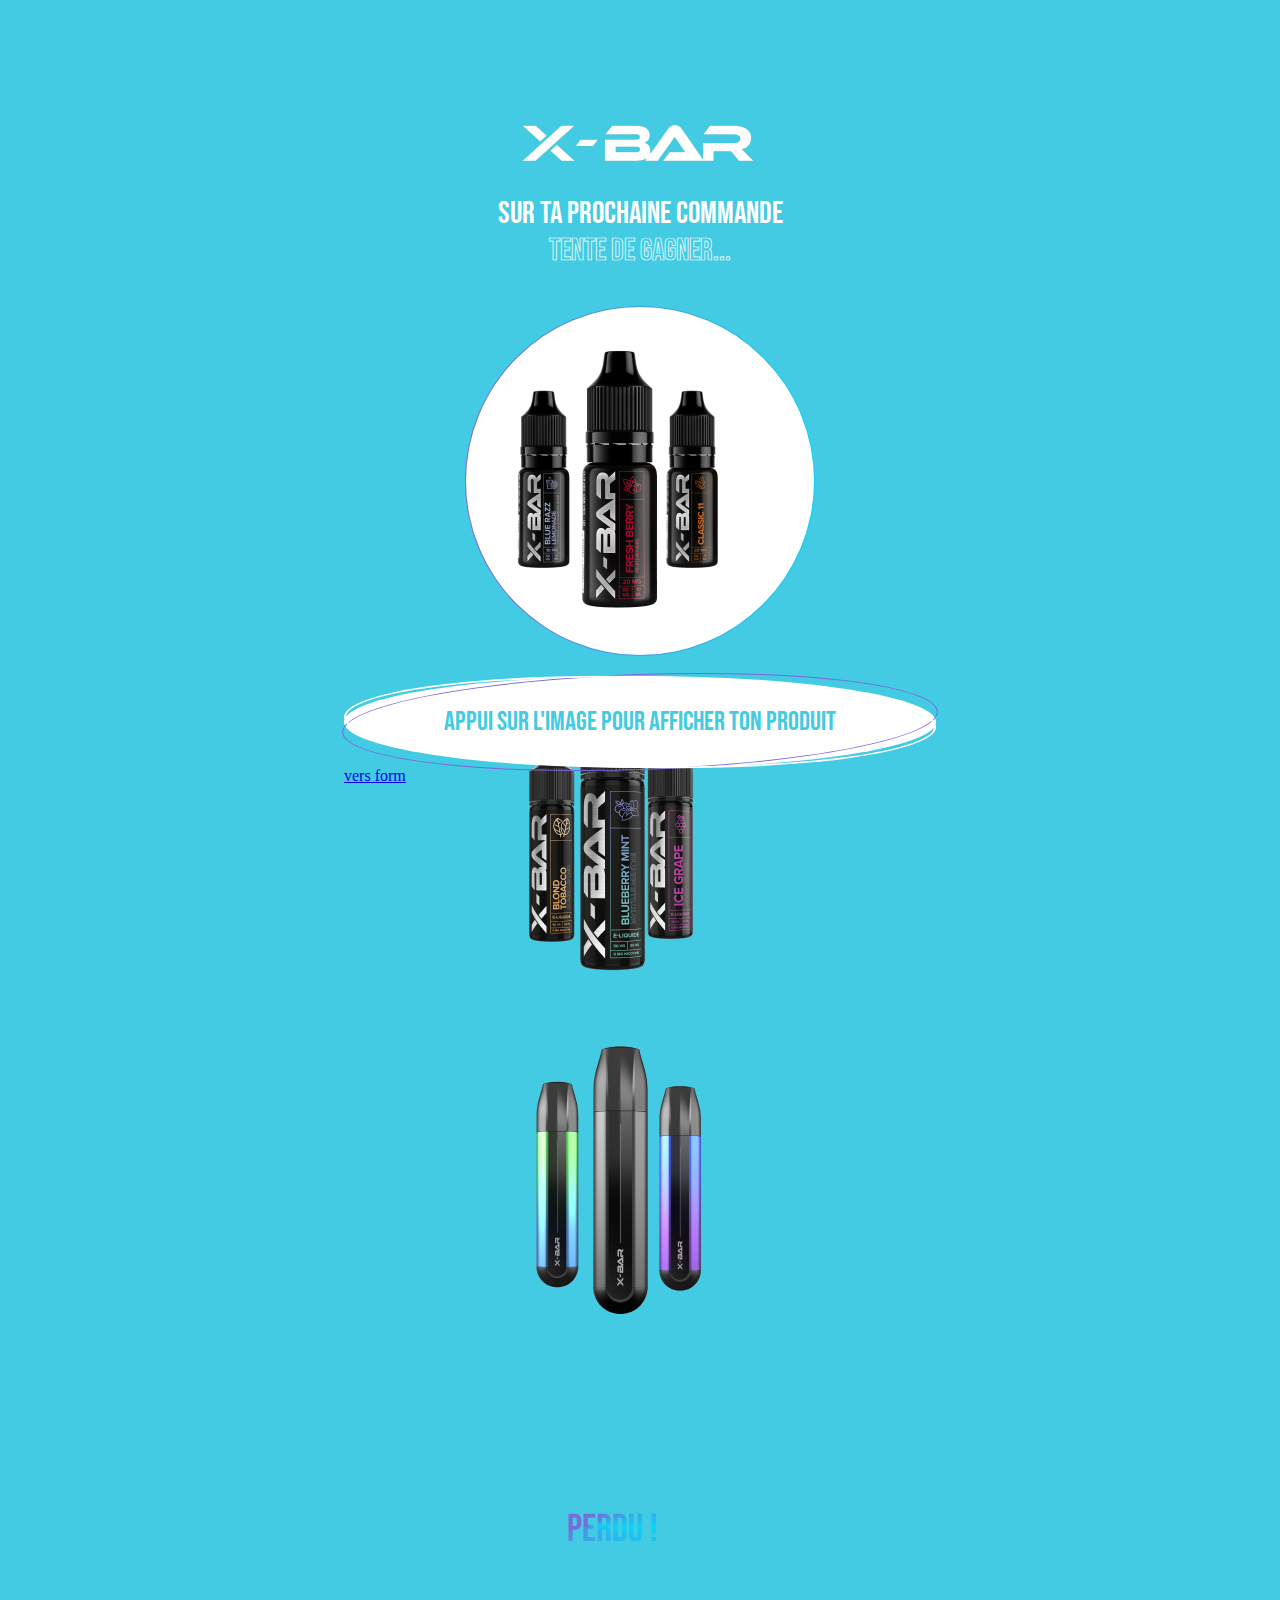
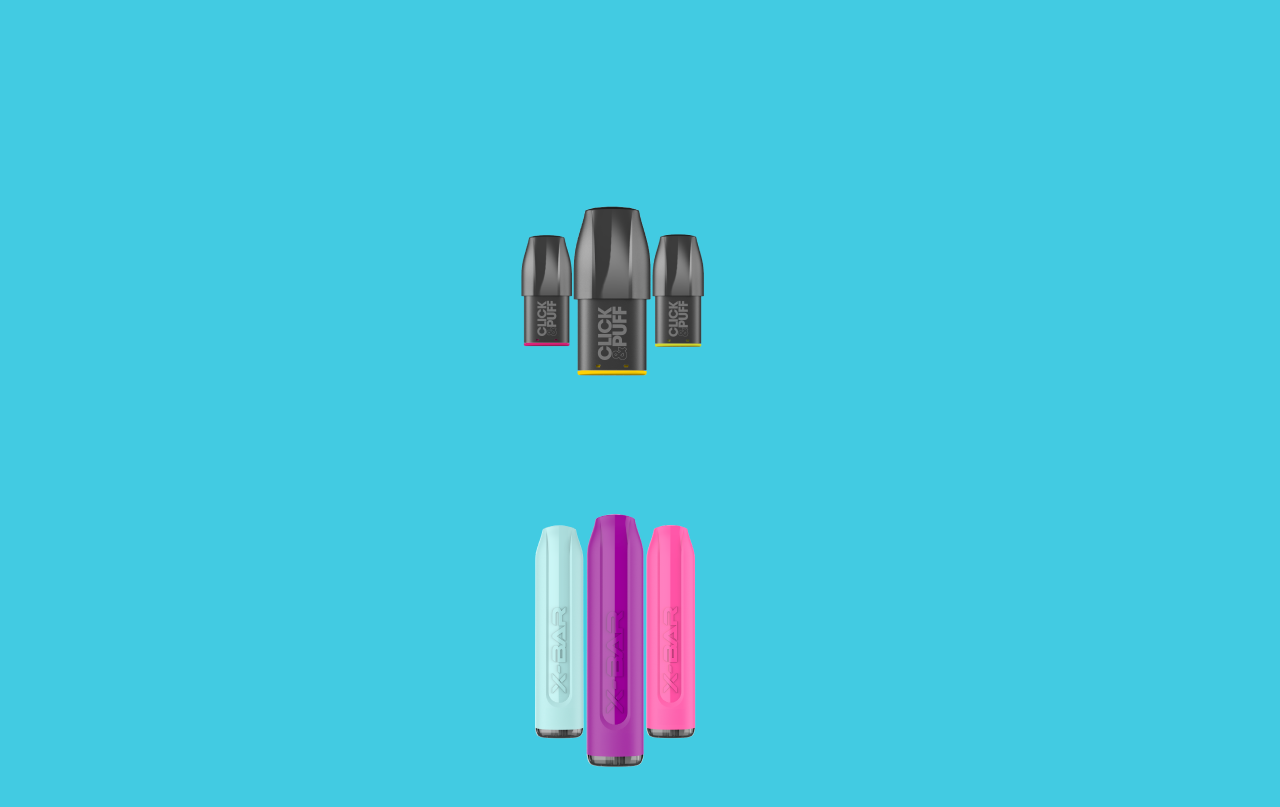
==== index.html @ b21be798 "go" ====
<!DOCTYPE html>
<html lang="en">

<head>
    <meta charset="UTF-8">
    <meta name="viewport" content="width=device-width, initial-scale=1.0">
    <link rel="stylesheet" href="./style.css">
    <title>X-BAR mini-jeu</title>
    <script src="./script.js"></script>

</head>

<body>
    <div id="Etape1Container"><!--Logo-->
        <div id="Logo">
            <img src="./assets/images/Logo.png" alt="Logo X-BAR">
        </div>
        <!--Titres h4-->
        <h4 class="title-h4">
            Sur ta prochaine commande
        </h4>
        <h4 class="title-h4-border">
            Tente de gagner...
        </h4>
        <!--jeu roulette-->
        <div id="PlayerRoulette">
            <img src="./assets/images/e-liquide-10ml.png">
            <img src="./assets/images/e-liquide-50ml.png" alt="">
            <img src="./assets/images/kit-solo.png" alt="">
            <img src="./assets/images/perdu.png" alt="">
            <img src="./assets/images/pod.png" alt="">
            <img src="./assets/images/x-bar-v2.png" alt="">
        </div>

        <!--Bouton pour afficher produit-->
        <div id="BtnEtape1Container">
            <button id="BtnEtape1">
                Appui sur l'image pour afficher ton produit
            </button>
        </div><a href="./form.html">vers form</a>
    </div>

    <script>
        // document.addEventListener("DOMContentLoaded", function () {
        //     var playerRoulette = document.getElementById("PlayerRoulette");
        //     var images = playerRoulette.getElementsByTagName("img");
        //     var isSpinning = false;

        //     // Function to spin the roulette
        //     function spinRoulette() {
        //         if (!isSpinning) {
        //             isSpinning = true;
        //             var interval = setInterval(function () {
        //                 for (var i = 0; i < images.length; i++) {
        //                     var currentPosition = parseFloat(images[i].style.top) || 0;
        //                     var newPosition = currentPosition + 1;
        //                     images[i].style.top = newPosition + "px";
        //                 }
        //             }, 10);

        //             // Stop spinning after 2 seconds (2000 milliseconds)
        //             setTimeout(function () {
        //                 clearInterval(interval);
        //                 isSpinning = false;
        //             }, 2000);
        //         }
        //     }

        //     // Add click event listener to stop spinning on click
        //     playerRoulette.addEventListener("click", function () {
        //         if (isSpinning) {
        //             spinRoulette();
        //         }
        //     });
        // });
    </script>
</body>

</html>
---- style.css ----
/************************************************
     CSS RESET
************************************************/

html,
body,
div,
span,
applet,
object,
iframe,
h1,
h2,
h3,
h4,
h5,
h6,
p,
blockquote,
pre,
a,
abbr,
acronym,
address,
big,
cite,
code,
del,
dfn,
em,
img,
ins,
kbd,
q,
s,
samp,
small,
strike,
strong,
sub,
sup,
tt,
var,
b,
u,
i,
center,
dl,
dt,
dd,
ol,
ul,
li,
fieldset,
form,
label,
legend,
table,
caption,
tbody,
tfoot,
thead,
tr,
th,
td,
article,
aside,
canvas,
details,
embed,
figure,
figcaption,
footer,
header,
hgroup,
menu,
nav,
output,
ruby,
section,
summary,
time,
mark,
audio,
video {
  margin: 0;
  padding: 0;
  border: 0;
  font-size: 100%;
  font: inherit;
  vertical-align: baseline;
}
article,
aside,
details,
figcaption,
figure,
footer,
header,
hgroup,
menu,
nav,
section {
  display: block;
}
html {
  box-sizing: border-box;
}
*,
*:before,
*:after {
  box-sizing: inherit;
}
body {
  line-height: 1;
}
ol,
ul {
  list-style: none;
}
blockquote,
q {
  quotes: none;
}
blockquote:before,
blockquote:after,
q:before,
q:after {
  content: "";
  content: none;
}
table {
  border-collapse: collapse;
  border-spacing: 0;
}

/****** End CSS reset ********/

/*global*/
body {
  background-color: #42cbe2;
  /* height: 100vh; */
  display: flex;
  justify-content: center;
  align-items: center;
  vertical-align: middle;
  max-width: 800px;
  margin: auto;
}

@font-face {
  font-family: "BebasNeue-regular";
  src: url(./assets/fonts/BebasNeue-Regular.ttf);
}

@font-face {
  font-family: "Inter-Regular";
  src: url(./assets/fonts/static/Inter-Regular.ttf);
}

@font-face {
  font-family: "Poppins-Regular";
  src: url(./assets/fonts/Poppins-Regular.ttf);
}

.relative {
  position: relative;
}

.absolute {
  position: absolute;
}

#Etape1Container {
        height: 100vh;  
display: flex;
flex-direction: column;
justify-content: center;
}

#Etape2Container {
    height: 100vh;  
    display: flex;
  justify-content: center;
  align-items: center;
  flex-direction: column;
}
/*fin global*/

/*étape 1*/
#Logo {
  display: flex;
  justify-content: center;
  margin-bottom: 20px;
}

.title-h4 {
  color: white;
  text-transform: uppercase;
  text-align: center;
  font-size: 1.938rem;
  font-family: "BebasNeue-Regular";
  margin-bottom: 5px;
}

.title-h4-border {
  font-family: "BebasNeue-Regular";
  font-size: 1.938rem;
  text-align: center;
  text-transform: uppercase;
  color: transparent;
  -webkit-text-stroke: 0.7px white;
  margin-bottom: 20px;
  /* -webkit-text-fill-color: white; voir en cas de non prise en charge du navigateur */
}

#PlayerRoulette {
  height: 350px;
  width: 350px;
  background-color: white;
  margin:20px auto;
  background: linear-gradient(white, white) padding-box,
    linear-gradient(to right, #7d67d9, #08d3f7) border-box;
  border-radius: 50em;
  border: 1px solid transparent;
  margin-bottom: 20px;
}

#BtnEtape1Container {
  display: inline-flex;
  position: relative;
  left: 50%;
  transform: translateX(-50%);
}

#BtnEtape1 {
  font-family: "BebasNeue-Regular";
  font-size: 1.7rem;
  color: #42cbe2;
  border-radius: 50%;
  padding: 30px 100px;
  border: none;
  background-color: white;
}

#BtnEtape1::before {
  content: "";
  position: absolute;
  top: -2px;
  left: -2px;
  right: -2px;
  bottom: -2px;
  border-radius: 50%;
  border: 1px solid #7d67d9;
  transform: rotate(-2deg);
}

#BtnEtape1::after {
  content: "";
  position: absolute;
  top: 0px;
  left: 0px;
  right: 0px;
  bottom: 0px;
  transform: rotate(1deg);
  border: 2px solid white;
  border-radius: 50%;
}
/*fin étape 1*/

/*etape2*/
#ContactForm {
  max-width: 400px;
  margin: 0 auto;
}

#ContactForm input {
  display: block;
  width: 100%;
  padding: 8px 10px 8px 35px;
  border-radius: 25px;
  border: none;
}

::placeholder {
  font-family: "Poppins-Regular";
}

#CheckboxCgv {
  display: flex;
  align-items: center;
  margin-left: 15%;
  margin-top: 35px;
}

#CheckboxCgv input[type="checkbox"] {
  width: 20px;
  height: 20px;
  margin-bottom: 0;
}

#CheckboxCgv a {
  color: white;
  text-decoration: none;
  display: inline-block;
  vertical-align: middle;
  margin-left: 5px;
  font-family: "Inter-Regular";
}

#ContactForm button {
  display: block;
  margin: auto;
  border: none;
  background-color: white;
  color: #42cbe2;
  font-family: "Bebas-Neue";
  font-size: 1.5em;
  padding: 7px 20px;
  border-radius: 25px;
  text-transform: uppercase;
  font-weight: bold;
}

#email {
  background-image: url("./assets/images/MailIcon.png");
  background-repeat: no-repeat;
  background-position: 13px center;
  background-size: 15px;
}

#email:focus {
  outline: none;
  border: 2px solid #7d67d9;
  background-image: url("./assets/images/mailIconGradient.png");
}

#tel {
  background-image: url("./assets/images/PhoneIcon.png");
  background-repeat: no-repeat;
  background-position: 13px center;
  background-size: 10px;
  margin-top: 35px;
}

#tel:focus {
  outline: none;
  border: 2px solid #7d67d9;
  background-image: url("./assets/images/PhoneIconGradient.png");
}
#prenom {
  background-image: url("./assets/images/UserIcon.png");
  background-repeat: no-repeat;
  background-position: 13px center;
  background-size: 15px;
  margin-top: 35px;
}

#prenom:focus {
  outline: none;
  border: 2px solid #7d67d9;
  background-image: url("./assets/images/UserIconGradient.png");
}

/*erreurs formulaires*/

.error-message {
  color: #D73939;
  font-size: 1.1em;
  line-height: 2em;
}
.error-message-cgv {
  color: #D73939;
  font-size: 1.1em;
  line-height: 2em;
 margin-left: 65px;
 margin-bottom: 30px;
}

.error {
     border: 2px solid #D73939!important;
}
#email.error {
      background-image: url("./assets/images/MailErrorIcon.png");
}
#tel.error {
      background-image: url("./assets/images/PhoneIconError.png");
}
#prenom.error {
      background-image: url("./assets/images/MailErrorIcon.png");
}

/*fin etape 2*/

/*CGV*/

#CgvContainer p {
    margin-top: 35px;
    font-family: "Poppins-Regular";
    font-size: 1.3em;
    text-align: justify;
}

#CgvContainer #Logo {
    margin-top: 35px !important;
}

#CgvFirstParagraph {
    width: 60%;
    margin: auto;
    text-align: center !important;
}

#CgvContainer p:last-of-type {
    margin-bottom: 35px;
}

#ReturnIcon {
    top: 20px;
    right: 10%;
    cursor: pointer;
}
/*fin CGV*/
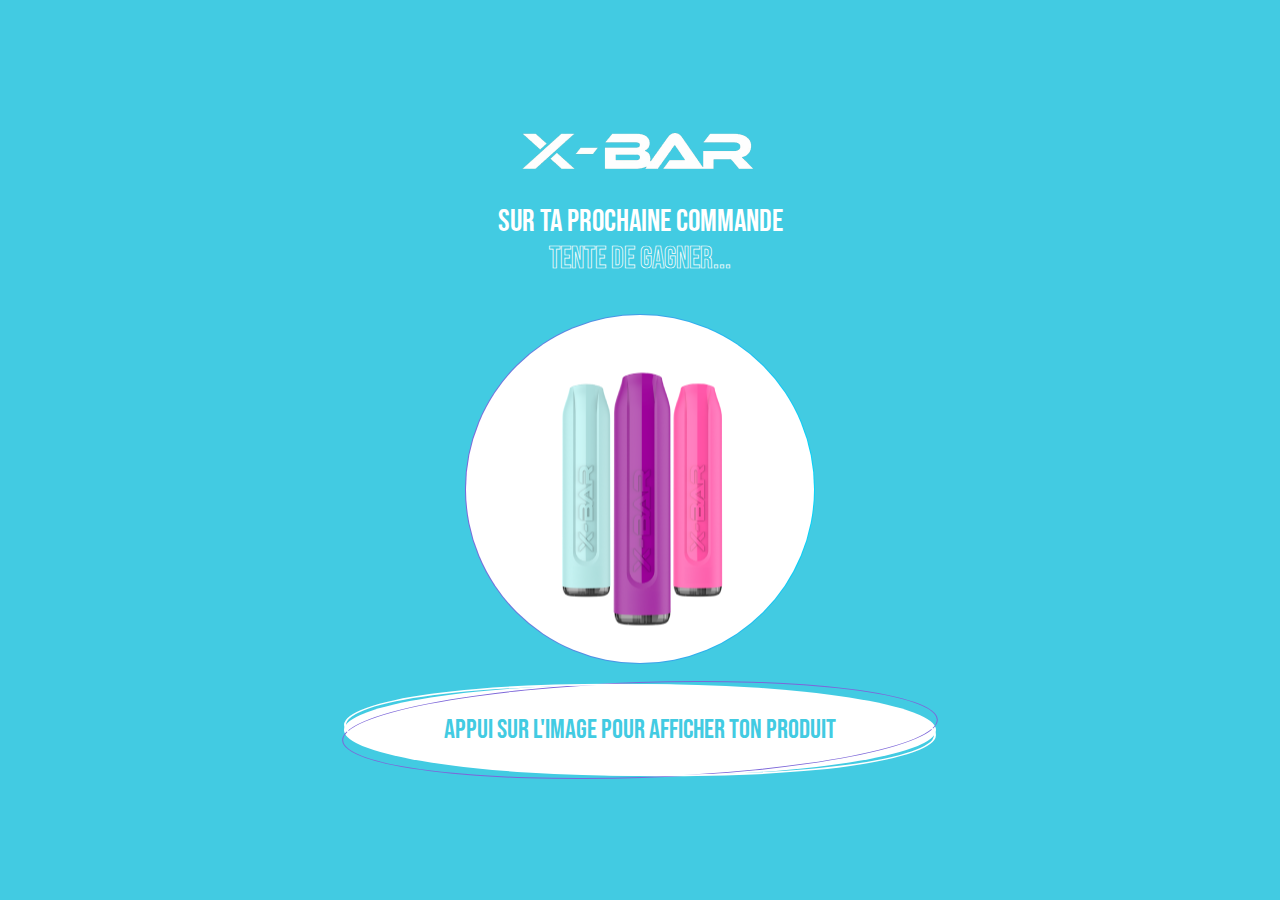
==== commit 7e1c9d75: "go" ====
--- a/index.html
+++ b/index.html
@@ -23,13 +23,13 @@
             Tente de gagner...
         </h4>
         <!--jeu roulette-->
-        <div id="PlayerRoulette">
-            <img src="./assets/images/e-liquide-10ml.png">
-            <img src="./assets/images/e-liquide-50ml.png" alt="">
-            <img src="./assets/images/kit-solo.png" alt="">
-            <img src="./assets/images/perdu.png" alt="">
-            <img src="./assets/images/pod.png" alt="">
-            <img src="./assets/images/x-bar-v2.png" alt="">
+        <div id="PlayerRoulette" class="relative">
+            <img src="./assets/images/e-liquide-10ml.png" class="img-roulette absolute">
+            <img src="./assets/images/e-liquide-50ml.png" class="img-roulette absolute">
+            <img src="./assets/images/kit-solo.png" class="img-roulette absolute">
+            <img src="./assets/images/perdu.png" class="img-roulette absolute">
+            <img src="./assets/images/pod.png" class="img-roulette absolute">
+            <img src="./assets/images/x-bar-v2.png" class="img-roulette absolute">
         </div>
 
         <!--Bouton pour afficher produit-->
@@ -37,42 +37,90 @@
             <button id="BtnEtape1">
                 Appui sur l'image pour afficher ton produit
             </button>
-        </div><a href="./form.html">vers form</a>
+        </div>
+
+        <div id="CouponLinkContainer">
+            <h4 class="title-h4-border">Je récupère mon coupon</h4>
+            <img src="./assets/images/DownloadIcon.png" id="couponLink">
+        </div>
     </div>
 
     <script>
+
+        document.addEventListener("DOMContentLoaded", function () {
+            var playerRoulette = document.getElementById("PlayerRoulette");
+            var images = playerRoulette.getElementsByTagName("img");
+            var currentIndex = 0;
+            var intervalId;
+            var button = document.getElementById("BtnEtape1");
+            var couponLink = document.getElementById("CouponLinkContainer");
+            var link = document.getElementById("couponLink")
+
+            var imageTexts = [
+                " 1 E-liquide 10 ml",
+                " 1 E-liquide 50 ml",
+                " 1 Kit solo click&puff",
+                "Une prochaine fois ! ",
+                "1 Pod Click&Puff",
+                "  1 X-bar V2  "
+            ];
+
+            function scrollImages() {
+                images[currentIndex].style.display = "none";
+                currentIndex = (currentIndex + 1) % images.length;
+                images[currentIndex].style.display = "block";
+                couponLink.style.display = "none"
+            }
+
+            intervalId = setInterval(scrollImages, 40);
+
+            playerRoulette.addEventListener("click", function () {
+                clearInterval(intervalId);
+                for (var i = 0; i < images.length; i++) {
+                    images[i].style.display = "none";
+                }
+                images[currentIndex].style.display = "block";
+                couponLink.style.display = "block";
+                button.textContent = imageTexts[currentIndex];
+            });
+
+            link.addEventListener('click', () => {
+                window.location.href = "./form.html?" + imageTexts[currentIndex]
+            })
+        });
         // document.addEventListener("DOMContentLoaded", function () {
         //     var playerRoulette = document.getElementById("PlayerRoulette");
         //     var images = playerRoulette.getElementsByTagName("img");
-        //     var isSpinning = false;
+        //     var animationDuration = 2000; // Durée de l'animation en millisecondes
+        //     var initialTop = -100; // Position initiale des images en pourcentage (au-dessus de la div)
 
-        //     // Function to spin the roulette
-        //     function spinRoulette() {
-        //         if (!isSpinning) {
-        //             isSpinning = true;
-        //             var interval = setInterval(function () {
-        //                 for (var i = 0; i < images.length; i++) {
-        //                     var currentPosition = parseFloat(images[i].style.top) || 0;
-        //                     var newPosition = currentPosition + 1;
-        //                     images[i].style.top = newPosition + "px";
-        //                 }
-        //             }, 10);
+        //     // Fonction pour démarrer l'animation de chaque image
+        //     function startAnimation(index) {
+        //         images[index].style.top = initialTop + "%"; // Réinitialiser la position de l'image au-dessus de la div
+        //         setTimeout(function () {
+        //             images[index].style.transition = "top " + animationDuration / 1000 + "s ease-in-out"; // Définir la transition CSS
+        //             images[index].style.top = "200%"; // Déplacer l'image vers le bas de la div
 
-        //             // Stop spinning after 2 seconds (2000 milliseconds)
-        //             setTimeout(function () {
-        //                 clearInterval(interval);
-        //                 isSpinning = false;
-        //             }, 2000);
+        //             // Si c'est la dernière image, recommencer à la première image
+        //             if (index === images.length - 1) {
+        //                 setTimeout(startAnimations, animationDuration);
+        //             }
+        //         }, index * animationDuration); // Démarrer l'animation de chaque image avec un délai basé sur l'index
+        //     }
+
+        //     // Fonction pour démarrer les animations pour toutes les images
+        //     function startAnimations() {
+        //         for (var i = 0; i < images.length; i++) {
+        //             startAnimation(i); // Démarrer l'animation de chaque image
         //         }
         //     }
 
-        //     // Add click event listener to stop spinning on click
-        //     playerRoulette.addEventListener("click", function () {
-        //         if (isSpinning) {
-        //             spinRoulette();
-        //         }
-        //     });
+        //     // Appeler la fonction pour démarrer les animations
+        //     startAnimations();
         // });
+
+
+
     </script>
 </body>
 
--- a/style.css
+++ b/style.css
@@ -241,6 +241,7 @@
   padding: 30px 100px;
   border: none;
   background-color: white;
+  min-width: 300px;
 }
 
 #BtnEtape1::before {
@@ -420,4 +421,32 @@
     right: 10%;
     cursor: pointer;
 }
-/*fin CGV*/+/*fin CGV*/
+
+/*jeu roulette*/
+ .img-roulette {
+  top: 50%;
+  left: 50%;
+  transform: translate(-50%, -50%);
+} 
+
+ #PlayerRoulette img:not(:first-child) {
+    display: none;
+}  
+
+ #PlayerRoulette {
+  overflow: hidden;
+}
+
+#CouponLinkContainer {
+  margin-top: 35px;
+}
+
+#CouponLinkContainer img {
+  left: 50%;
+  position: relative;
+  transform: translateX(-50%);
+  cursor: pointer;
+}
+
+/*fin jeu roulette*/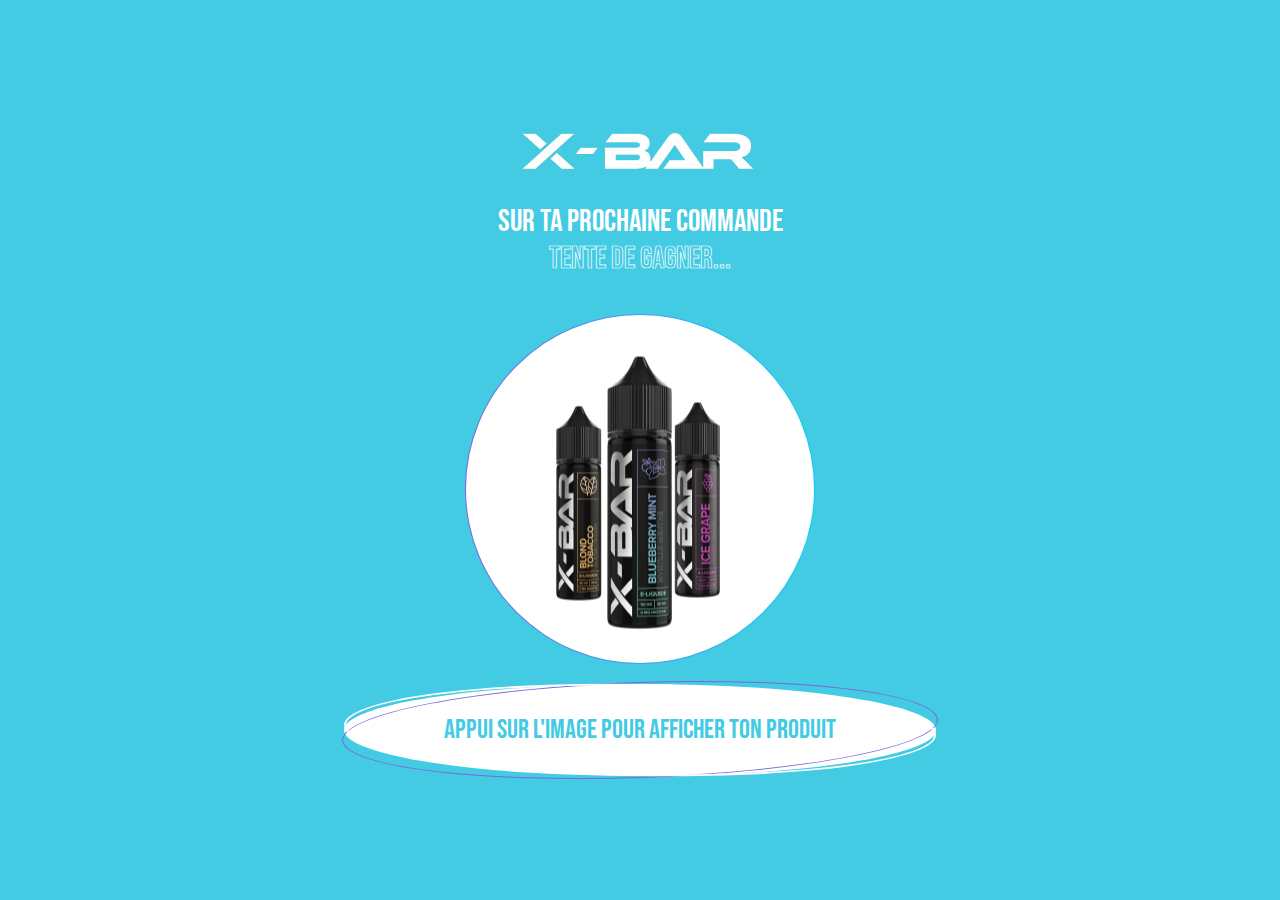
==== commit 739dd182: "test" ====
--- a/index.html
+++ b/index.html
@@ -72,7 +72,7 @@
                 couponLink.style.display = "none"
             }
 
-            intervalId = setInterval(scrollImages, 40);
+            intervalId = setInterval(scrollImages, 400);
 
             playerRoulette.addEventListener("click", function () {
                 clearInterval(intervalId);
@@ -88,38 +88,6 @@
                 window.location.href = "./form.html?" + imageTexts[currentIndex]
             })
         });
-        // document.addEventListener("DOMContentLoaded", function () {
-        //     var playerRoulette = document.getElementById("PlayerRoulette");
-        //     var images = playerRoulette.getElementsByTagName("img");
-        //     var animationDuration = 2000; // Durée de l'animation en millisecondes
-        //     var initialTop = -100; // Position initiale des images en pourcentage (au-dessus de la div)
-
-        //     // Fonction pour démarrer l'animation de chaque image
-        //     function startAnimation(index) {
-        //         images[index].style.top = initialTop + "%"; // Réinitialiser la position de l'image au-dessus de la div
-        //         setTimeout(function () {
-        //             images[index].style.transition = "top " + animationDuration / 1000 + "s ease-in-out"; // Définir la transition CSS
-        //             images[index].style.top = "200%"; // Déplacer l'image vers le bas de la div
-
-        //             // Si c'est la dernière image, recommencer à la première image
-        //             if (index === images.length - 1) {
-        //                 setTimeout(startAnimations, animationDuration);
-        //             }
-        //         }, index * animationDuration); // Démarrer l'animation de chaque image avec un délai basé sur l'index
-        //     }
-
-        //     // Fonction pour démarrer les animations pour toutes les images
-        //     function startAnimations() {
-        //         for (var i = 0; i < images.length; i++) {
-        //             startAnimation(i); // Démarrer l'animation de chaque image
-        //         }
-        //     }
-
-        //     // Appeler la fonction pour démarrer les animations
-        //     startAnimations();
-        // });
-
-
 
     </script>
 </body>
--- a/style.css
+++ b/style.css
@@ -139,7 +139,7 @@
 /*global*/
 body {
   background-color: #42cbe2;
-  /* height: 100vh; */
+  height: 100vh;
   display: flex;
   justify-content: center;
   align-items: center;
@@ -172,14 +172,15 @@
 }
 
 #Etape1Container {
-        height: 100vh;  
+        /* height: 100vh;   */
 display: flex;
 flex-direction: column;
 justify-content: center;
+
 }
 
 #Etape2Container {
-    height: 100vh;  
+    /* height: 100vh;   */
     display: flex;
   justify-content: center;
   align-items: center;
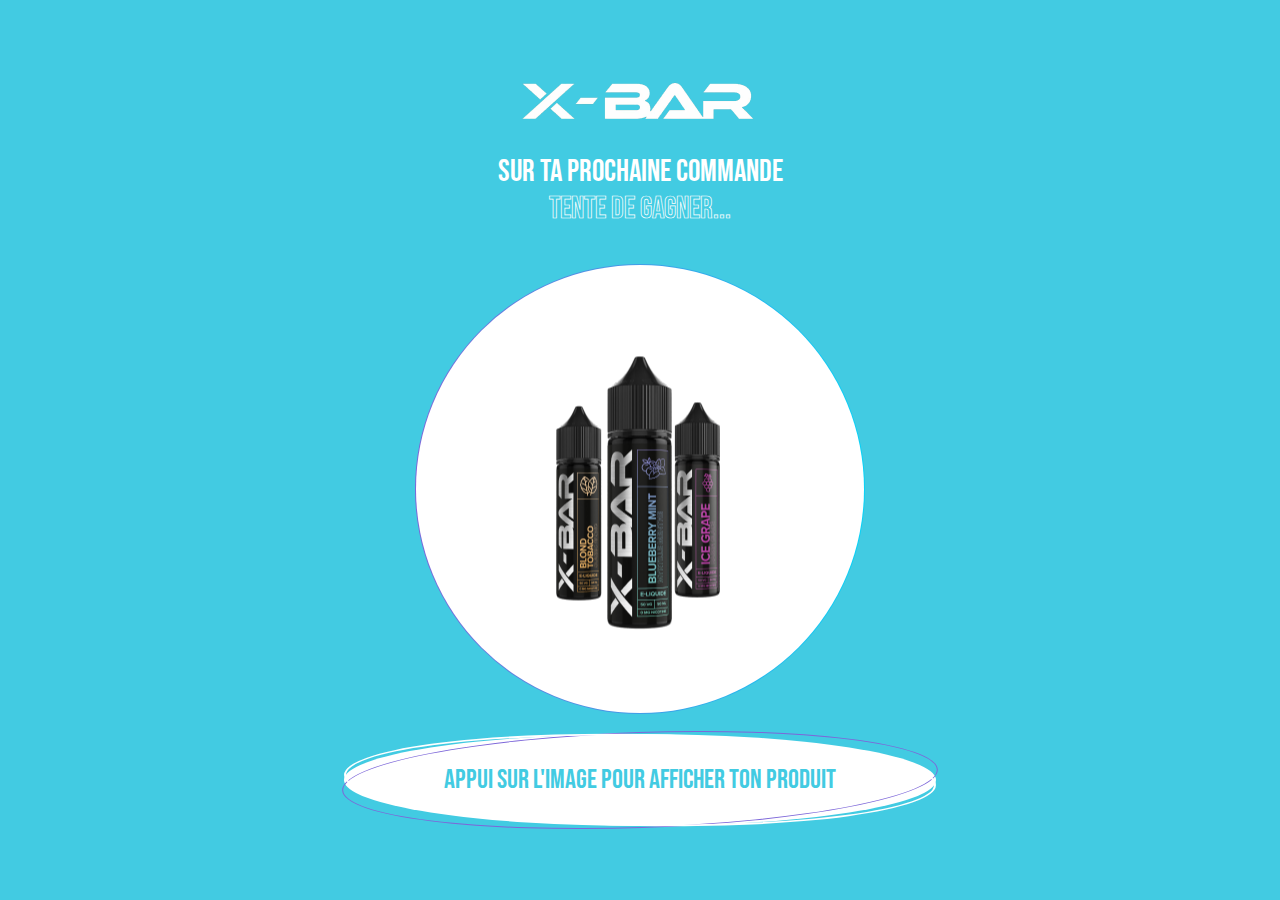
==== commit b1ddb99b: "go" ====
--- a/index.html
+++ b/index.html
@@ -79,9 +79,17 @@
                 for (var i = 0; i < images.length; i++) {
                     images[i].style.display = "none";
                 }
+                // images[currentIndex].style.display = "block";
+                // couponLink.style.display = "block";
+                // button.textContent = imageTexts[currentIndex];
                 images[currentIndex].style.display = "block";
+                images[currentIndex].classList.add("opacity0");
                 couponLink.style.display = "block";
-                button.textContent = imageTexts[currentIndex];
+
+                setTimeout(function () {
+                    images[currentIndex].classList.add("opacity-transition");
+                    button.textContent = imageTexts[currentIndex];
+                }, 1500);
             });
 
             link.addEventListener('click', () => {
--- a/style.css
+++ b/style.css
@@ -139,7 +139,7 @@
 /*global*/
 body {
   background-color: #42cbe2;
-  height: 100vh;
+  /* height: 100vh; */
   display: flex;
   justify-content: center;
   align-items: center;
@@ -172,16 +172,15 @@
 }
 
 #Etape1Container {
-        /* height: 100vh;   */
-display: flex;
-flex-direction: column;
-justify-content: center;
-
+  /* height: 100vh;   */
+  display: flex;
+  flex-direction: column;
+  justify-content: center;
 }
 
 #Etape2Container {
-    /* height: 100vh;   */
-    display: flex;
+  /* height: 100vh;   */
+  display: flex;
   justify-content: center;
   align-items: center;
   flex-direction: column;
@@ -216,10 +215,10 @@
 }
 
 #PlayerRoulette {
-  height: 350px;
-  width: 350px;
+  height: 300px;
+  width: 300px;
   background-color: white;
-  margin:20px auto;
+  margin: 20px auto;
   background: linear-gradient(white, white) padding-box,
     linear-gradient(to right, #7d67d9, #08d3f7) border-box;
   border-radius: 50em;
@@ -242,7 +241,8 @@
   padding: 30px 100px;
   border: none;
   background-color: white;
-  min-width: 300px;
+  /* min-width: 300px; */
+  width: 100%;
 }
 
 #BtnEtape1::before {
@@ -367,75 +367,79 @@
 /*erreurs formulaires*/
 
 .error-message {
-  color: #D73939;
+  color: #d73939;
   font-size: 1.1em;
   line-height: 2em;
 }
 .error-message-cgv {
-  color: #D73939;
+  color: #d73939;
   font-size: 1.1em;
   line-height: 2em;
- margin-left: 65px;
- margin-bottom: 30px;
+  margin-left: 65px;
+  margin-bottom: 30px;
 }
 
 .error {
-     border: 2px solid #D73939!important;
+  border: 2px solid #d73939 !important;
 }
 #email.error {
-      background-image: url("./assets/images/MailErrorIcon.png");
+  background-image: url("./assets/images/MailErrorIcon.png");
 }
 #tel.error {
-      background-image: url("./assets/images/PhoneIconError.png");
+  background-image: url("./assets/images/PhoneIconError.png");
 }
 #prenom.error {
-      background-image: url("./assets/images/MailErrorIcon.png");
+  background-image: url("./assets/images/MailErrorIcon.png");
 }
 
 /*fin etape 2*/
 
 /*CGV*/
 
+#CgvContainer {
+  padding: 0 15px;
+}
+
 #CgvContainer p {
-    margin-top: 35px;
-    font-family: "Poppins-Regular";
-    font-size: 1.3em;
-    text-align: justify;
+  margin-top: 35px;
+  font-family: "Poppins-Regular";
+  font-size: 1.3em;
+  text-align: justify;
 }
 
 #CgvContainer #Logo {
-    margin-top: 35px !important;
+  margin-top: 35px !important;
 }
 
 #CgvFirstParagraph {
-    width: 60%;
-    margin: auto;
-    text-align: center !important;
+  width: 60%;
+  margin: auto;
+  text-align: center !important;
 }
 
 #CgvContainer p:last-of-type {
-    margin-bottom: 35px;
+  margin-bottom: 35px;
 }
 
 #ReturnIcon {
-    top: 20px;
-    right: 10%;
-    cursor: pointer;
+  top: 20px;
+  right: 10%;
+  cursor: pointer;
 }
 /*fin CGV*/
 
 /*jeu roulette*/
- .img-roulette {
+.img-roulette {
   top: 50%;
   left: 50%;
   transform: translate(-50%, -50%);
-} 
-
- #PlayerRoulette img:not(:first-child) {
-    display: none;
-}  
-
- #PlayerRoulette {
+}
+
+#PlayerRoulette img:not(:first-child) {
+  display: none;
+}
+
+#PlayerRoulette {
   overflow: hidden;
 }
 
@@ -449,5 +453,49 @@
   transform: translateX(-50%);
   cursor: pointer;
 }
-
-/*fin jeu roulette*/+.opacity0 {
+  opacity: 0;
+}
+.opacity-transition {
+  opacity: 1;
+  transition: opacity 1.5s ease-in-out;
+}
+
+/*fin jeu roulette*/
+
+/*media queries*/
+
+@media screen and (min-width: 768px) {
+  body {
+    height: 100vh;
+  }
+
+  #PlayerRoulette {
+    width: 450px;
+    height: 450px;
+  }
+
+  #ContactForm {
+    min-width: 600px !important;
+  }
+
+  #ContactForm input {
+    padding: 15px 15px 15px 35px
+  }
+
+  #Etape2Container .title-h4-border {
+    margin-top: 15px;
+    margin-bottom: 40px;
+    font-size: 2.2em;
+  }
+
+  #Etape2Container .title-h4 {
+    font-size: 2.2em;
+  }
+}
+
+@media screen and (max-width: 768px) {
+  #Etape2Container {
+    margin-top: 40px;
+  }
+}
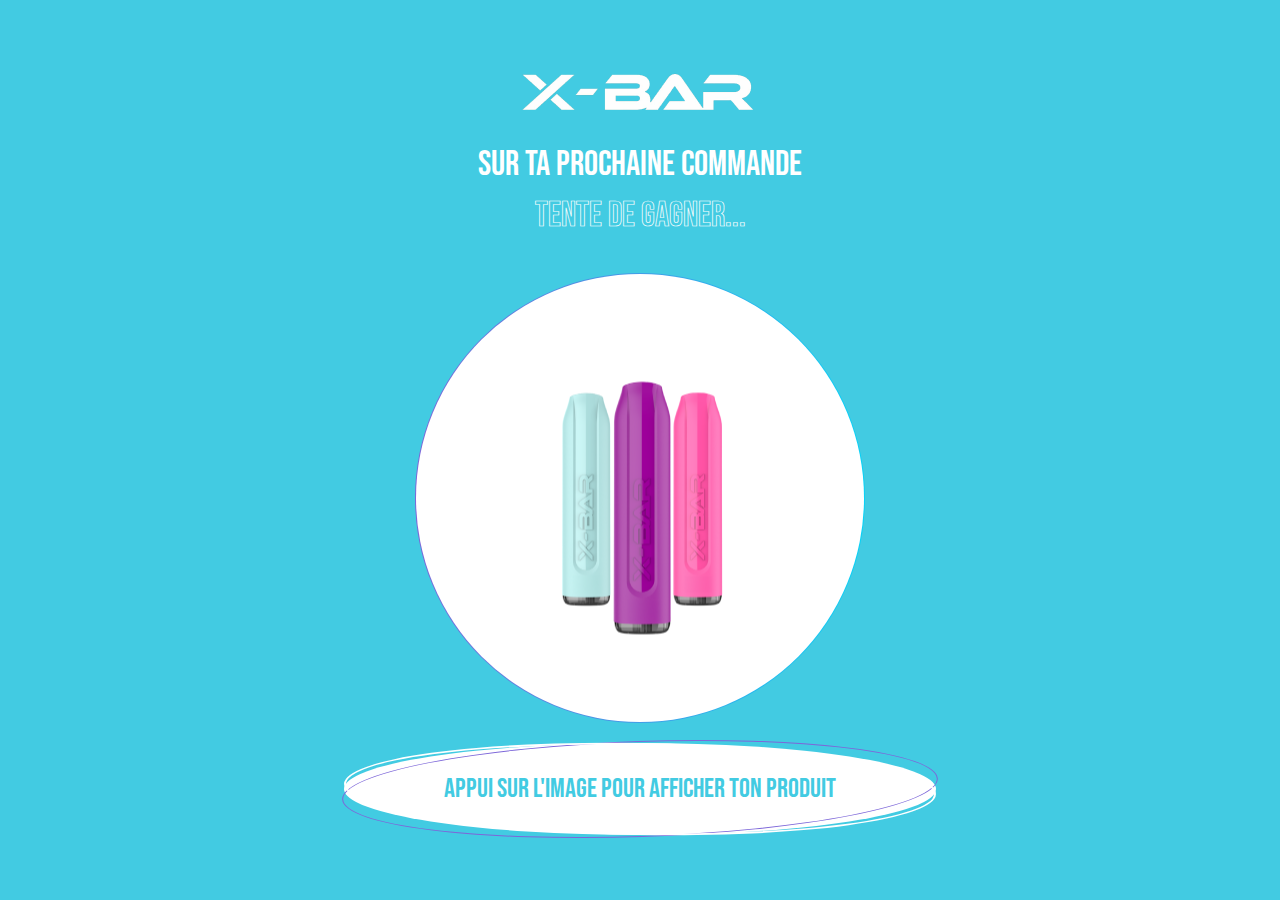
==== commit 8b8f2216: "animation ok" ====
--- a/index.html
+++ b/index.html
@@ -72,24 +72,26 @@
                 couponLink.style.display = "none"
             }
 
-            intervalId = setInterval(scrollImages, 400);
+            intervalId = setInterval(scrollImages, 40);
 
             playerRoulette.addEventListener("click", function () {
                 clearInterval(intervalId);
                 for (var i = 0; i < images.length; i++) {
                     images[i].style.display = "none";
                 }
-                // images[currentIndex].style.display = "block";
-                // couponLink.style.display = "block";
-                // button.textContent = imageTexts[currentIndex];
                 images[currentIndex].style.display = "block";
-                images[currentIndex].classList.add("opacity0");
+                images[currentIndex].classList.add("top--150")
+
+                // images[currentIndex].classList.add("opacity0");
                 couponLink.style.display = "block";
+                button.textContent = "...";
 
                 setTimeout(function () {
-                    images[currentIndex].classList.add("opacity-transition");
+                    // images[currentIndex].classList.add("opacity-transition");
                     button.textContent = imageTexts[currentIndex];
-                }, 1500);
+                    images[currentIndex].classList.add("top-50");
+                    images[currentIndex].classList.add("top-transition");
+                }, 500);
             });
 
             link.addEventListener('click', () => {
--- a/style.css
+++ b/style.css
@@ -461,6 +461,18 @@
   transition: opacity 1.5s ease-in-out;
 }
 
+.top--150 {
+  top: -150px;
+}
+
+.top-50 {
+  top: 50%;
+}
+
+.top-transition {
+    transition: top 0.5s ease-in-out; /* Transition de mouvement vertical sur 1.5 secondes */
+}
+
 /*fin jeu roulette*/
 
 /*media queries*/
@@ -489,7 +501,15 @@
     font-size: 2.2em;
   }
 
+   #Etape1Container .title-h4-border{
+    font-size: 2.2em;
+    margin-top: 10px;
+   }
+
   #Etape2Container .title-h4 {
+    font-size: 2.2em;
+  }
+  #Etape1Container .title-h4 {
     font-size: 2.2em;
   }
 }
